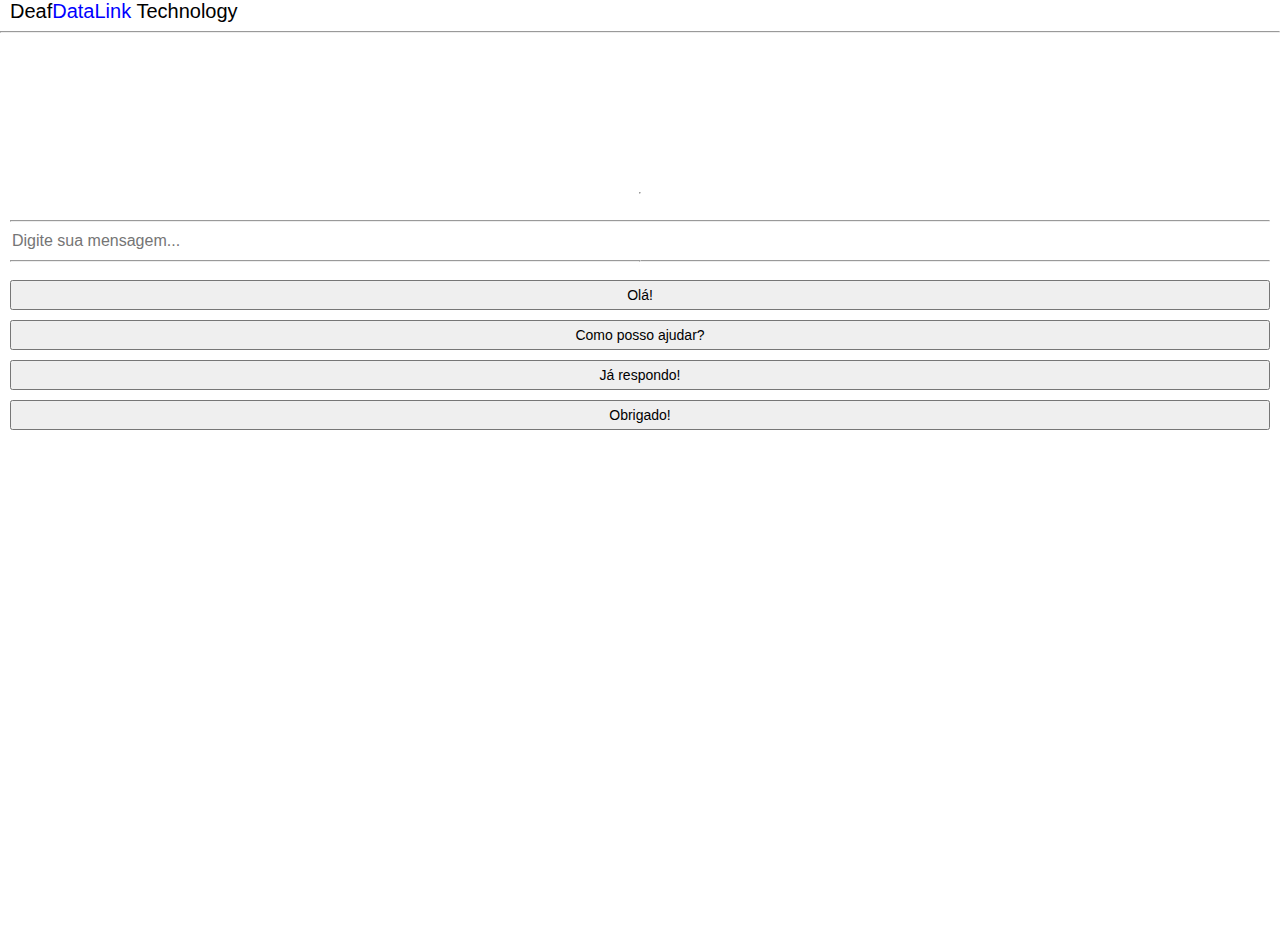
==== index.html @ 63328fe7 "Alteração nome do arquivo" ====
<!DOCTYPE html>
<html lang="en">
<head>
    <meta charset="UTF-8">
    <meta name="viewport" content="width=device-width, initial-scale=1.0">
    <link rel="stylesheet" href="style.css">
    <title>Deaf DataLink Technology</title>
</head>
<body>
    <div id="bloqueio" style="display: none;">
        <p>Este aplicativo é compatível apenas com telas maiores (mínimo 940px x 500px). Use um tablet.</p>
    </div>

    <h7>Deaf<scan>DataLink</scan> Technology</h7>
    <hr>
    <div id="main">
        <div class="exibir">
            
        </div>
        <hr>
        <div class="mensagem">
            <hr>
            <input type="text" placeholder="Digite sua mensagem..." />
            <hr>
        </div>

        <div class="mensagemRapida">
            <hr>
            <button>Olá!</button>
            <button>Como posso ajudar?</button>
            <button>Já respondo!</button>
            <button>Obrigado!</button>
        </div>
      </div>

      <script>
        function verificarTela() {
          const minLargura = 940;
          const minAltura = 500;
    
          if (window.innerWidth < minLargura || window.innerHeight < minAltura) {
            document.getElementById('main').style.display = 'none';
            document.getElementById('bloqueio').style.display = 'flex';
          } else {
            document.getElementById('main').style.display = 'flex';
            document.getElementById('bloqueio').style.display = 'none';
          }
        }
    
        window.addEventListener('load', verificarTela);
        window.addEventListener('resize', verificarTela);

        // Pega todos os botões dentro de .mensagemRapida
        const botoesRapidos = document.querySelectorAll('.mensagemRapida button');
        const exibir = document.querySelector('.exibir');

        // Função para pegar hora formatada (ex: 14:35)
        function pegarHoraAtual() {
            const agora = new Date();
            const horas = agora.getHours().toString().padStart(2, '0');
            const minutos = agora.getMinutes().toString().padStart(2, '0');
            return `${horas}:${minutos}`;
        }

        botoesRapidos.forEach(botao => {
            botao.addEventListener('click', () => {
            const texto = botao.textContent;
            const hora = pegarHoraAtual();

            // Cria novo elemento de mensagem com hora
            const novaMensagem = document.createElement('div');
            novaMensagem.className = 'mensagem-enviada';
            novaMensagem.innerHTML = `
                ${texto}
                <span class="hora">${hora}</span>
            `;

            exibir.appendChild(novaMensagem);
            exibir.scrollTop = exibir.scrollHeight;
            });
        });
      </script>

</body>
</html>
---- style.css ----
html, body {
    width: 100%;
    height: 100%;
    margin: 0;
    padding: 0;
    font-family: sans-serif;
}

h7 {
    margin-left: 10px;
    font-size: 20px;
}

scan {
    color: blue;
}

#main {
    display: flex;
    flex-direction: column;
    align-items: center;
    height: 100%;
    width: 100%;
    margin: 0 auto;
}

.exibir {
    display: flex;
    flex-direction: column;
    width: 100%;
    height: 180px;
    overflow-y: auto;
    padding: 10px;
    box-sizing: border-box;
    gap: 4px;
}

.mensagem {
    width: 100%;
    height: 40px;
    padding: 10px;
    box-sizing: border-box;
}

.mensagem-recebida, .mensagem-enviada {
    max-width: 70%;
    padding: 10px;
    margin: 2px 0;
    border-radius: 10px;
    font-size: 16px;
    word-wrap: break-word;
    display: inline-block;
}

.mensagem-recebida {
    background-color: #e5e5ea;
    align-self: flex-start;
}

.mensagem-enviada {
    background-color: #dcf8c6;
    align-self: flex-end;
}

.mensagem input {
    width: 100%;
    height: 100%;
    border: none;
    outline: none;
    font-size: 16px;
}

.mensagemRapida {
    flex-direction: column;
    width: 100%;
    height: 100%;
    padding: 10px;
    display: flex;
    gap: 10px;
    flex-direction: column;
    box-sizing: border-box;
}

.mensagemRapida button {
    padding: 5px 20px;
    font-size: 14px;
    cursor: pointer;
}

#bloqueio {
    height: 100vh;
    width: 100%;
    background-color: #222;
    color: red;
    display: none;
    justify-content: center;
    align-items: center;
    font-size: 24px;
    text-align: center;
    padding: 20px;
    box-sizing: border-box;
}

@media screen and (min-height: 500px) {

}
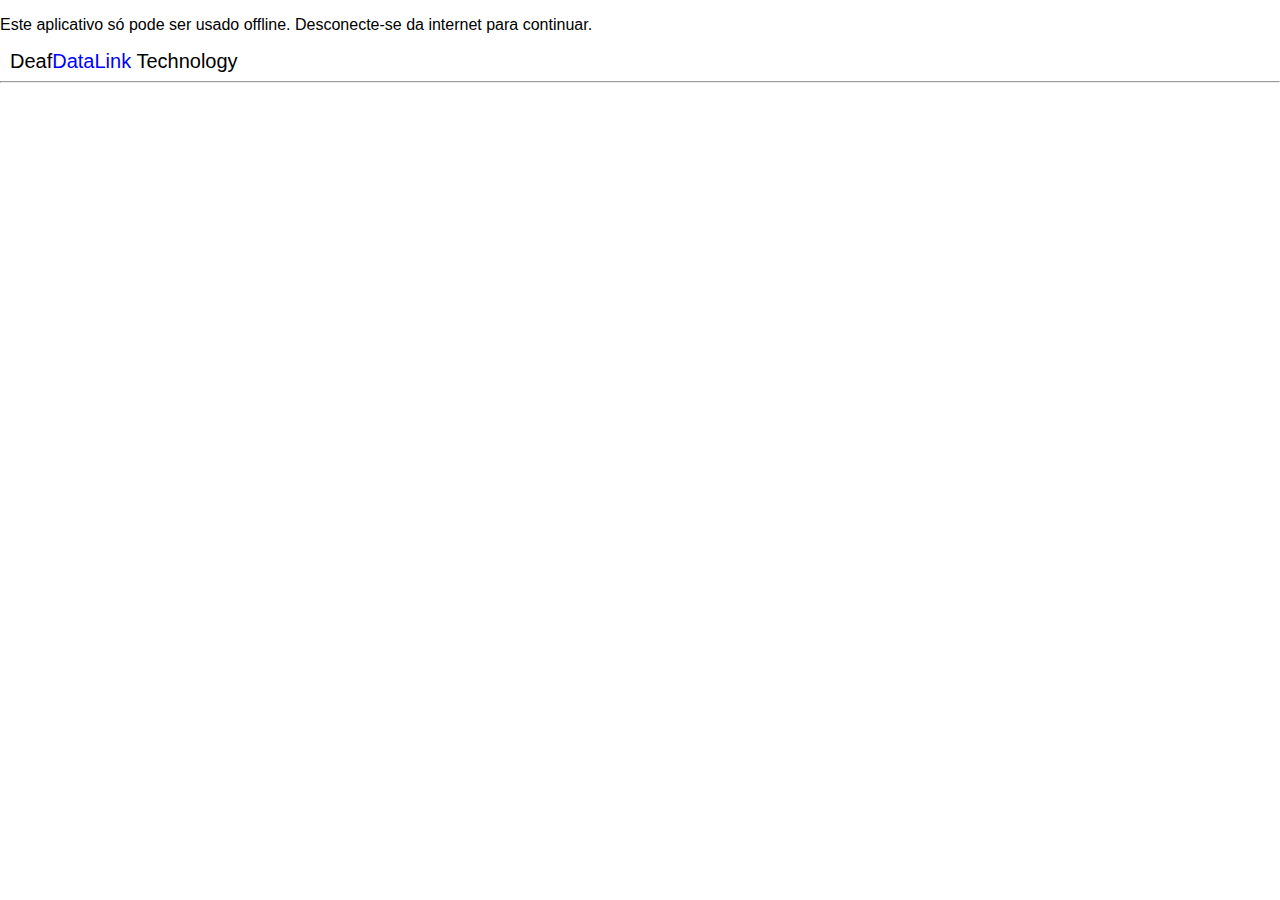
==== commit 05e48303: "Update index.html" ====
--- a/index.html
+++ b/index.html
@@ -9,6 +9,10 @@
 <body>
     <div id="bloqueio" style="display: none;">
         <p>Este aplicativo é compatível apenas com telas maiores (mínimo 940px x 500px). Use um tablet.</p>
+    </div>
+
+    <div id="bloqueioInternet" style="display: none;">
+        <p>Este aplicativo só pode ser usado offline. Desconecte-se da internet para continuar.</p>
     </div>
 
     <h7>Deaf<scan>DataLink</scan> Technology</h7>
@@ -34,9 +38,10 @@
       </div>
 
       <script>
+        //Verificar tela
         function verificarTela() {
-          const minLargura = 940;
-          const minAltura = 500;
+          const minLargura = 900;
+          const minAltura = 460;
     
           if (window.innerWidth < minLargura || window.innerHeight < minAltura) {
             document.getElementById('main').style.display = 'none';
@@ -49,6 +54,27 @@
     
         window.addEventListener('load', verificarTela);
         window.addEventListener('resize', verificarTela);
+
+        //verificar conexão
+        function verificarModoOffline() {
+            const main = document.getElementById('main');
+            const bloqueioInternet = document.getElementById('bloqueioInternet');
+        
+            if (navigator.onLine) {
+              main.style.display = 'none';
+              bloqueioInternet.style.display = 'flex';
+            } else {
+              main.style.display = 'flex';
+              bloqueioInternet.style.display = 'none';
+            }
+          }
+        
+          // Detecta mudança de conexão
+          window.addEventListener('online', verificarModoOffline);
+          window.addEventListener('offline', verificarModoOffline);
+        
+          // Verifica ao carregar
+          window.addEventListener('load', verificarModoOffline);
 
         // Pega todos os botões dentro de .mensagemRapida
         const botoesRapidos = document.querySelectorAll('.mensagemRapida button');
@@ -82,4 +108,4 @@
       </script>
 
 </body>
-</html>+</html>
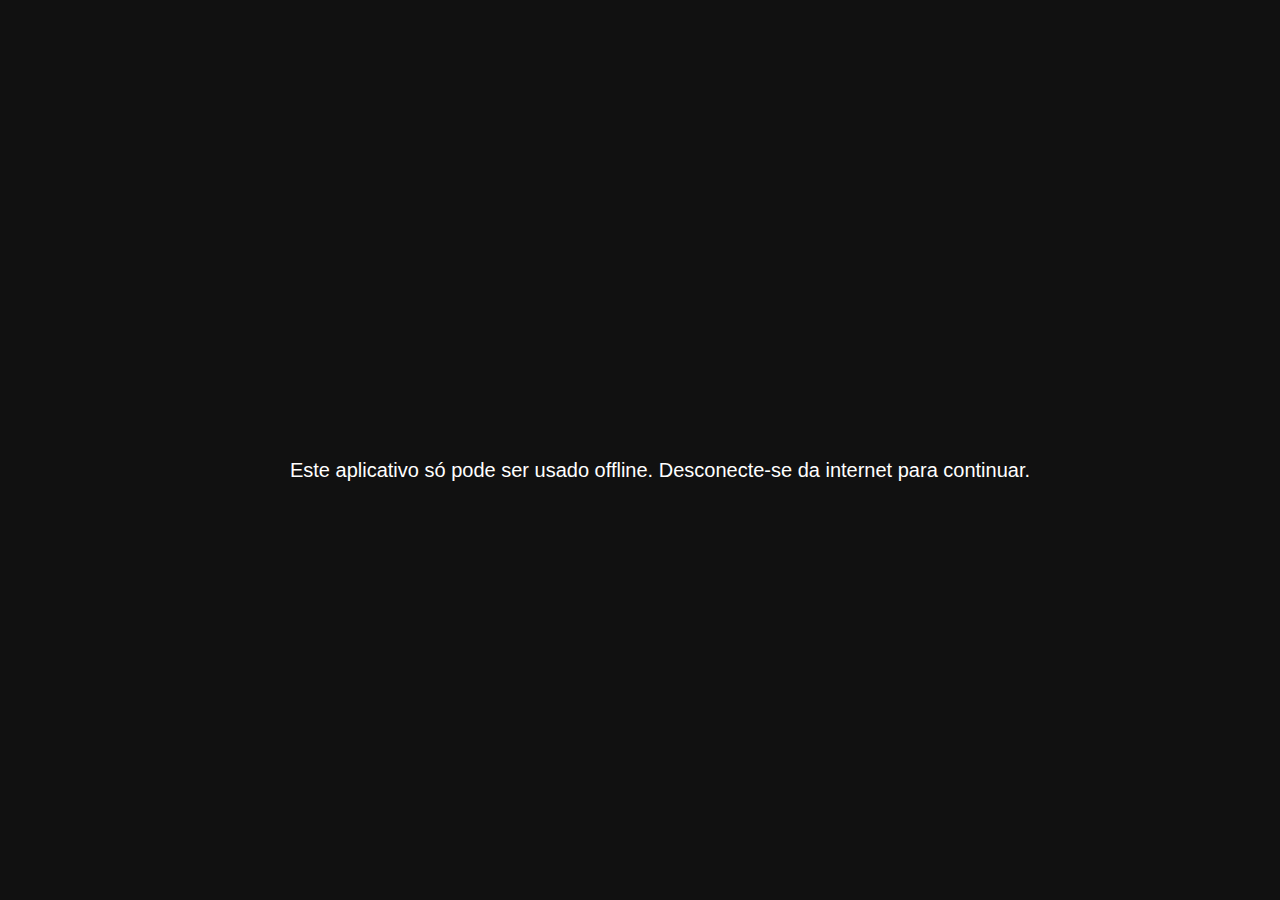
==== commit 29a65a32: "Atualizar o index.html" ====
--- a/index.html
+++ b/index.html
@@ -8,7 +8,7 @@
 </head>
 <body>
     <div id="bloqueio" style="display: none;">
-        <p>Este aplicativo é compatível apenas com telas maiores (mínimo 940px x 500px). Use um tablet.</p>
+        <p>Este aplicativo é compatível apenas com telas maiores (mínimo 900px x 460px). Use um tablet.</p>
     </div>
 
     <div id="bloqueioInternet" style="display: none;">
--- a/style.css
+++ b/style.css
@@ -101,6 +101,23 @@
     box-sizing: border-box;
 }
 
+#bloqueioInternet {
+  position: fixed;
+  top: 0;
+  left: 0;
+  width: 100%;
+  height: 100%;
+  background-color: #111;
+  color: #fff;
+  font-size: 20px;
+  display: none;
+  justify-content: center;
+  align-items: center;
+  text-align: center;
+  padding: 20px;
+  z-index: 9999;
+}
+
 @media screen and (min-height: 500px) {
 
-}+}
